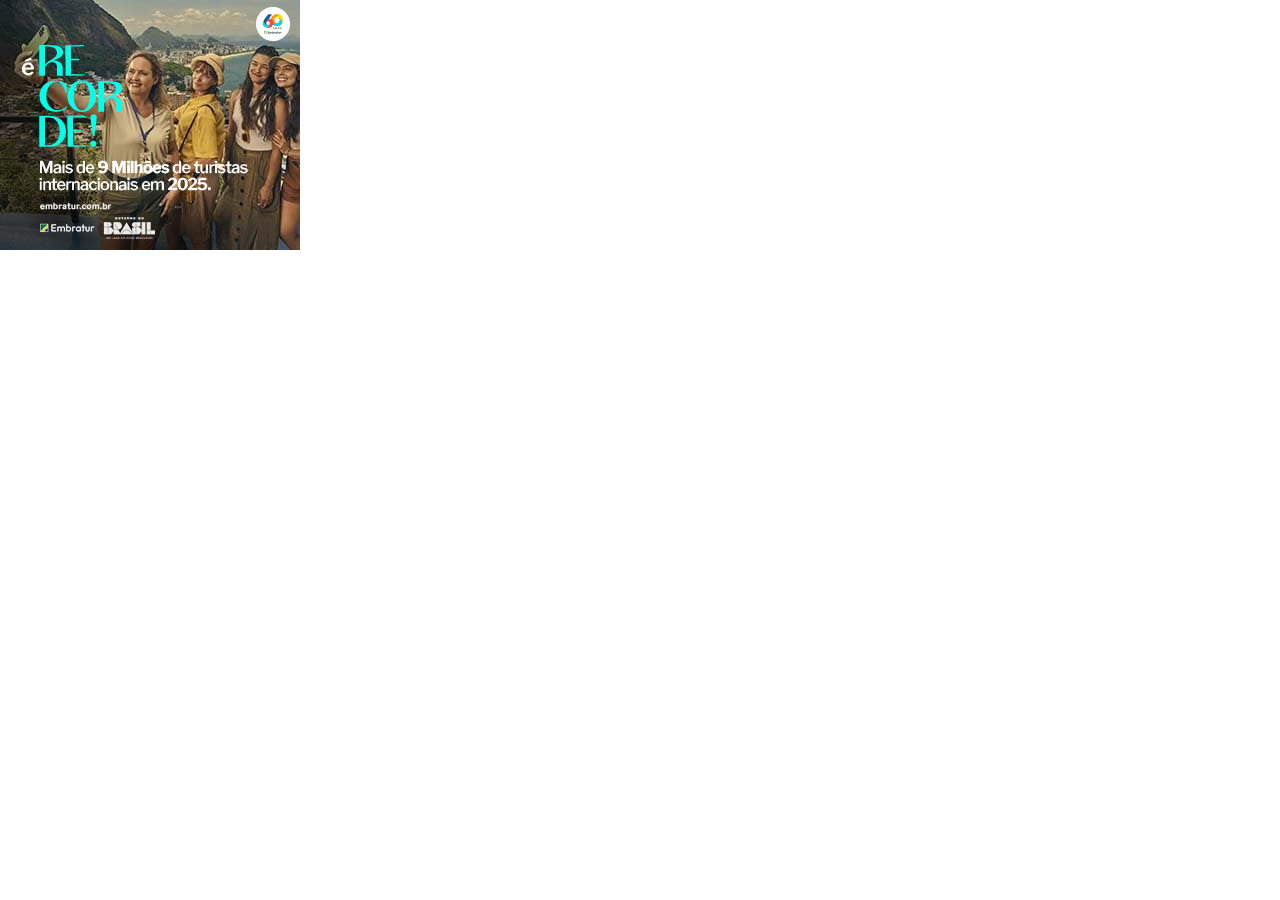
==== 300x250/index.html @ 17771148 "meu primeiro commit" ====
<!DOCTYPE html>
<html lang="ptbr">
    <head>
        <meta charset="UTF-8">
        <meta name="viewport" content="width=device-width, initial-scale=1.0">
        <meta http-equiv="X-UA-Compatible" content="ie=edge">
        <link rel="stylesheet" type="text/css" href="style.css" />
        <meta name="ad.size" content="width=300,height=250">
        <script type="text/javascript">
            var clickTag = "https://www.google.com/"
        </script>
    </head>
    
<body>
    <div id="banner">
        <a href="javascript:window.open(window.clickTag)">
            <img src="01.jpg" id="i01">
            <img src="03.png" id="i03">
            <img src="04.png" id="i04">
            <img src="04-1.png" id="i04-1">
            <img src="04-2.png" id="i04-2">
            <img src="04-3.png" id="i04-3">
            <img src="04-4.png" id="i04-4">
            <img src="05.jpg" id="i05">
            <img src="06.png" id="i06">
            <img src="06-1.png" id="i06-1">
            <img src="06-2.png" id="i06-2">
            <img src="07.png" id="i07">
            <img src="07-1.png" id="i07-1">
            <img src="07-2.png" id="i07-2">
            <img src="02.png" id="i02">
            <img src="04-5.png" id="i04-5">


        </a>
    </div>
    
    <script src="Wanimation.min.js" type="text/javascript" charset="UTF-8"></script>
    <script src="script.js" type="text/javascript" charset="UTF-8"></script> 

</body>
</html>
---- 300x250/style.css ----
html,
body {
  margin: 0;
  padding: 0;
}

#banner {
  position: relative;
  width: 300px;
  height: 250px;
  overflow: hidden;
  background: black;
}
#i01 {
  position: absolute;
  left: 0;
  top: 0;
  opacity: 0;
}

#i02 {
  position: absolute;
  left: 100%;
  top: 0;
  opacity: 0;
}
#i03 {
  position: absolute;
  left: -100%;
  top: 0;
  opacity: 0;
}

#i04 {
  position: absolute;
  left: 0;
  top: 10%;
  opacity: 0;
}
#i04-1 {
  position: absolute;
  left: 0;
  top: 10%;
  opacity: 0;
}
#i04-2 {
  position: absolute;
  left: 0;
  top: 10%;
  opacity: 0;
}
#i04-3 {
  position: absolute;
  left: 0;
  top: 10%;
  opacity: 0;
}
#i04-4 {
  position: absolute;
  left: 0;
  top: 10%;
  opacity: 0;
}
#i04-5 {
  position: absolute;
  left: 0;
  top: 10%;
  opacity: 0;
}

#i05 {
  position: absolute;
  left: 0;
  top: 100%;
  opacity: 0;
}

#i06 {
  position: absolute;
  left: 0;
  top: 10%;
  opacity: 0;
}
#i06-1 {
  position: absolute;
  left: 0;
  top: 10%;
  opacity: 0;
}
#i06-2 {
  position: absolute;
  left: 0;
  top: 10%;
  opacity: 0;
}
#i07 {
  position: absolute;
  left: 0;
  top: 10%;
  opacity: 0;
}
#i07-1 {
  position: absolute;
  left: 0;
  top: 10%;
  opacity: 0;
}
#i07-2 {
  position: absolute;
  left: 0;
  top: 10%;
  opacity: 0;
}
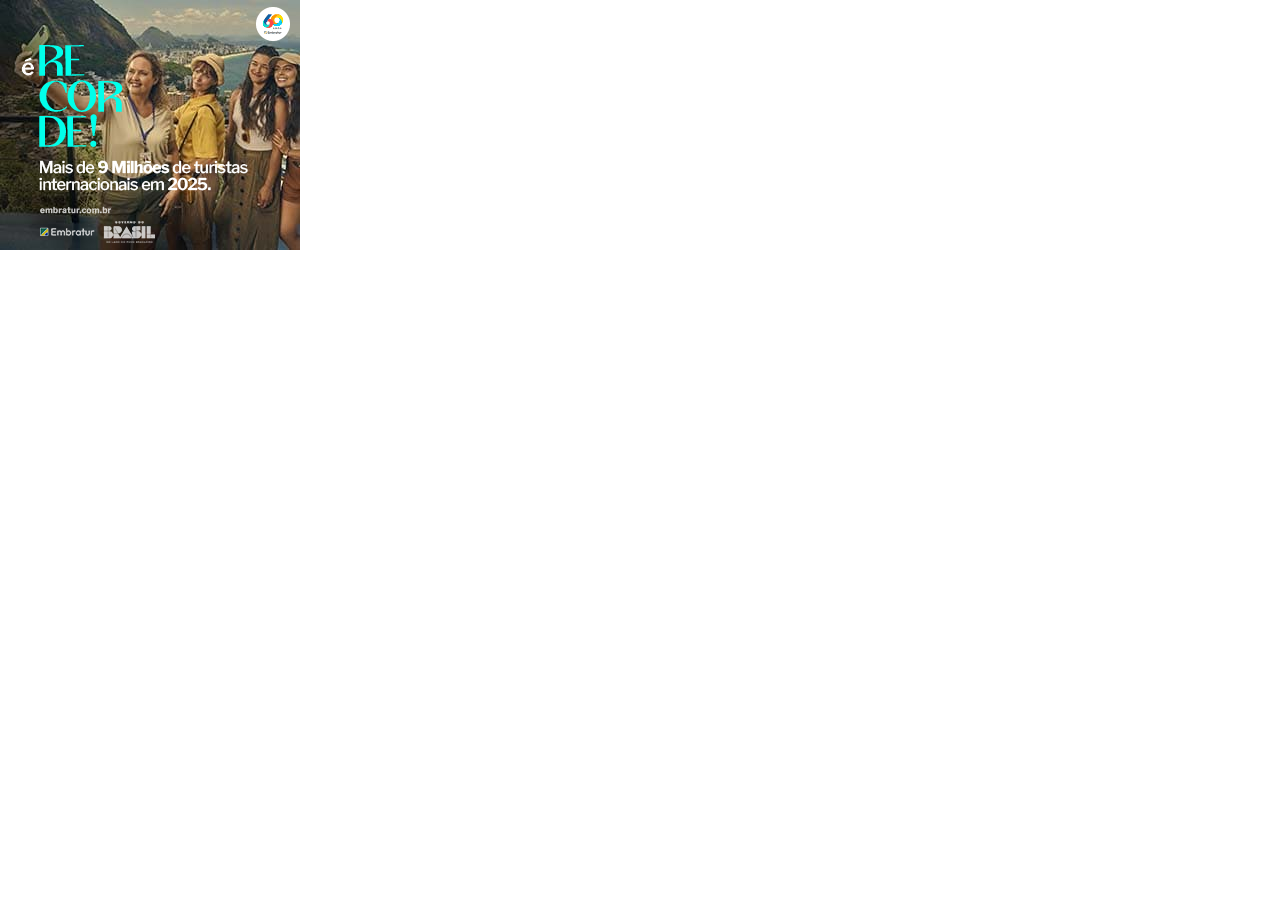
==== commit 5b5af27d: "alterando destino para embratur" ====
--- a/300x250/index.html
+++ b/300x250/index.html
@@ -7,7 +7,7 @@
         <link rel="stylesheet" type="text/css" href="style.css" />
         <meta name="ad.size" content="width=300,height=250">
         <script type="text/javascript">
-            var clickTag = "https://www.google.com/"
+            var clickTag = "https://embratur.com.br/"
         </script>
     </head>
     
@@ -39,4 +39,4 @@
     <script src="script.js" type="text/javascript" charset="UTF-8"></script> 
 
 </body>
-</html>+</html>
